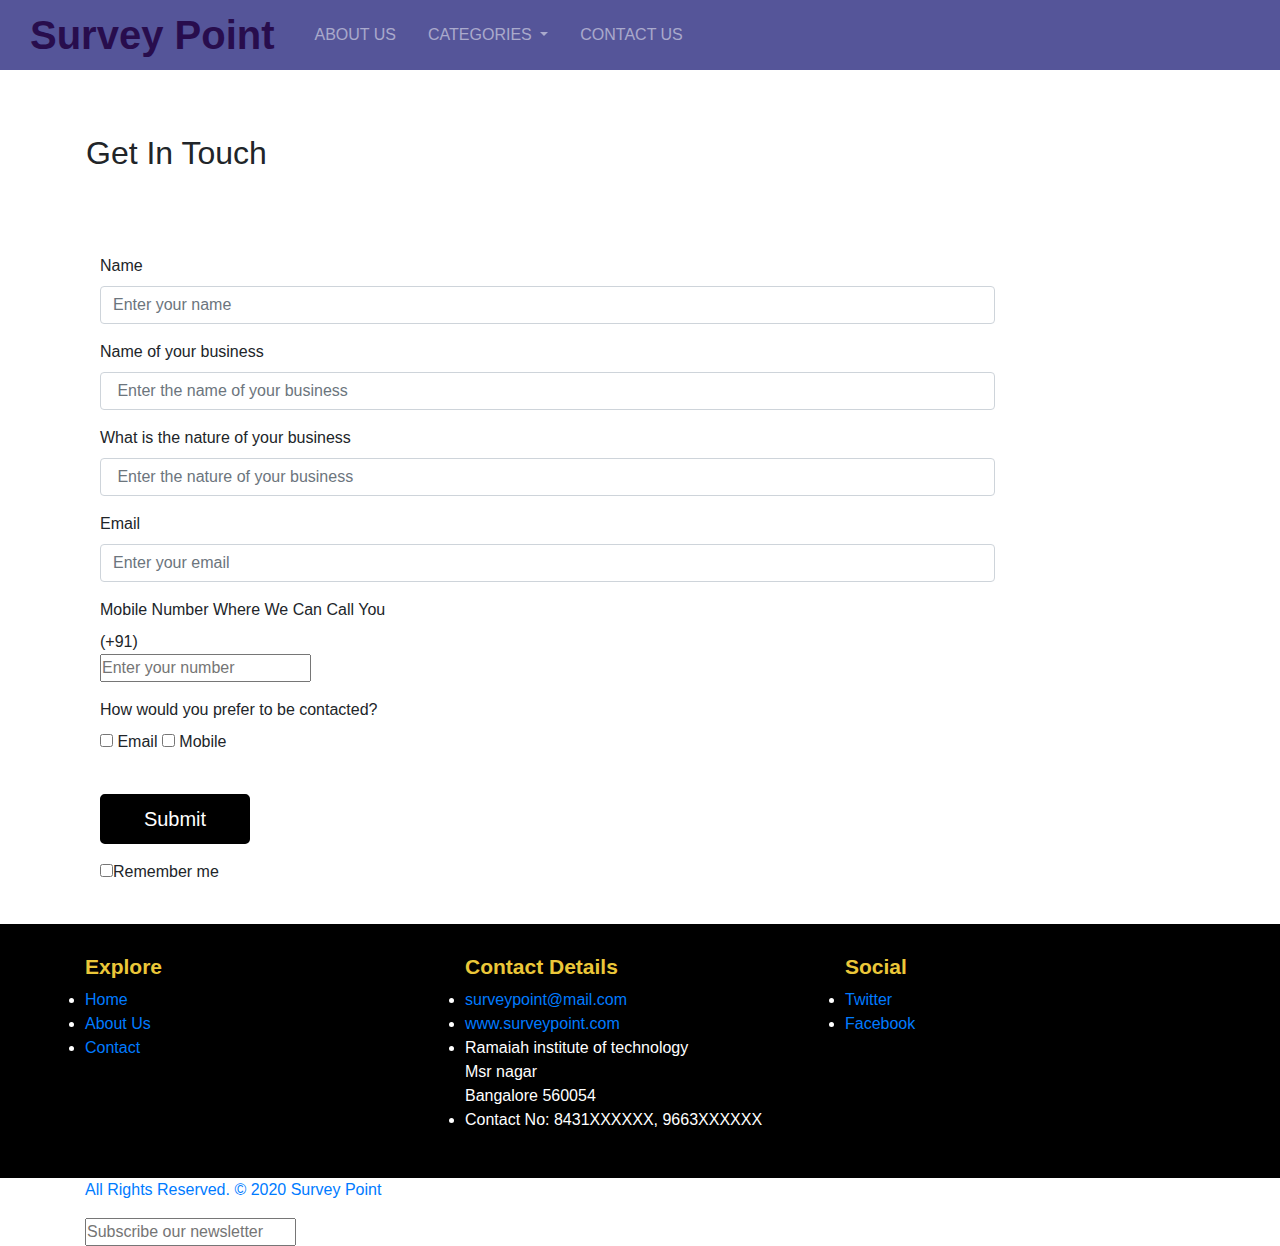
==== contact.html @ c73605cf "games and quiz added" ====
<!DOCTYPE html>
<html lang="en">

<head>
  <meta charset="UTF-8">
  <meta name="viewport" content="width=device-width, initial-scale=1.0">
  <meta http-equiv="X-UA-Compatible" content="ie=edge">
  <!-- Latest compiled and minisfied CSS -->
  <!-- <link rel="stylesheet" href="style.css"> -->
  <!-- <link rel="stylesheet" href="custom.css"> -->
  <link rel="stylesheet" href="style.css">
  <link rel="stylesheet" href="custom.css">
  <link href='https://fonts.googleapis.com/css?family=Raleway:400,800,300' rel='stylesheet' type='text/css'>
  <link rel="stylesheet" href="https://stackpath.bootstrapcdn.com/bootstrap/4.3.1/css/bootstrap.min.css"
    integrity="sha384-ggOyR0iXCbMQv3Xipma34MD+dH/1fQ784/j6cY/iJTQUOhcWr7x9JvoRxT2MZw1T" crossorigin="anonymous">
  <!-- <script type="text/javascript"
    src="https://gc.kis.v2.scr.kaspersky-labs.com/FD126C42-EBFA-4E12-B309-BB3FDD723AC1/main.js"
    charset="UTF-8"></script>
  <script src="https://code.jquery.com/jquery-3.3.1.slim.min.js"
    integrity="sha384-q8i/X+965DzO0rT7abK41JStQIAqVgRVzpbzo5smXKp4YfRvH+8abtTE1Pi6jizo"
    crossorigin="anonymous"></script>
  <script src="https://cdnjs.cloudflare.com/ajax/libs/popper.js/1.14.7/umd/popper.min.js"
    integrity="sha384-UO2eT0CpHqdSJQ6hJty5KVphtPhzWj9WO1clHTMGa3JDZwrnQq4sF86dIHNDz0W1"
    crossorigin="anonymous"></script>
  <script src="https://stackpath.bootstrapcdn.com/bootstrap/4.3.1/js/bootstrap.min.js"
    integrity="sha384-JjSmVgyd0p3pXB1rRibZUAYoIIy6OrQ6VrjIEaFf/nJGzIxFDsf4x0xIM+B07jRM"
    crossorigin="anonymous"></script> -->
  <title>Survey Point</title>
</head>

<body>

  <!-- HEADER SECTION STARTS-->

  <header>
    <nav class="navbar navbar navbar-expand-lg  navbar-dark " style="background-color: #559" ;>
      <a class="logo navbar-brand" href="index.html"> Survey Point </a>
      <button class="navbar-toggler " type="button" data-toggle="collapse" data-target="#navbarNavDropdown  "
        aria-controls="navbarNavDropdown " aria-expanded="false" aria-label="Toggle navigation ">
        <span class=" navbar-toggler-icon"></span>
      </button>
      <div class="collapse  navbar-collapse " id="navbarNavDropdown">
        <ul class="navbar-nav ">
          <li class="nav-item ml-3 ">
            <a class="nav-link" href="about.html">ABOUT US<span class="sr-only">(current)</span></a>
          </li>
          <li class="nav-item dropdown ml-3">
            <a class="nav-link dropdown-toggle" href="#" target="_blank" id="navbarDropdownMenuLink" role="button"
              data-toggle="dropdown" aria-haspopup="true" aria-expanded="false">
              CATEGORIES
            </a>
            <div class="dropdown-menu" aria-labelledby="navbarDropdownMenuLink">
              <div class="dropdown-menu" aria-labelledby="navbarDropdownMenuLink">
              </div>

              <a class="TR dropdown-item menu-fc" target="blank" href="food.html">Food</a>
              <a class="TR dropdown-item menu-fc" href="technology.html">Technology</a>
              <a class="dropdown-item menu-fc" href="entertainment.html">Entertainment</a>
              <a class="dropdown-item menu-fc" href="lifestyle.html">Lifestyle</a>
            </div>
          </li>
          <li class="nav-item ml-3">
            <a class="nav-link" href="contact.html">CONTACT US</a>
          </li>
        </ul>
      </div>
    </nav>
  </header>

  <!-- HEADER SECTION ENDS-->
  


    <div class="container mt-5 pt-3 text-center ">
      <div class="row">
        <h2 class="ml-3 ">Get In Touch</h2>
      </div>

    </div>
    <div class="container">
      <div class="alert " id="message-box">
      </div>
      <div id="contact-form-result" data-notify-type="success"
        data-notify-msg="<i class=icon-ok-sign></i> Message Sent Successfully!"></div>
    </div>
    <form class="nobottommargin" id="template-contactform" name="template-contactform" action="php/contact-form.php"
      method="post">

      <div class="container mt-5">

        <div class="form-group">
          <label class="control-label col-sm-4" for="template-contactform-name">Name</label>
          <div class="col-sm-10">
            <input type="text" id="template-contactform-name" name="template-contactform-name" class="form-control"
              placeholder="Enter your name" required />
          </div>
        </div>
        <div class="form-group">
          <label class="control-label col-sm-4" for="template-contactform-message">Name of your business</label>
          <div class="col-sm-10">
            <input type="text" class="form-control" id="template-contactform-message"
              name="template-contactform-message" placeholder=" Enter the name of your business" required />
          </div>
        </div>
        <div class="form-group">
          <label class="control-label col-sm-4" for="template-contactform-subject">What is the nature of your
            business</label>
          <div class="col-sm-10">
            <input type="text" id="template-contactform-subject" name="template-contactform-subject"
              class="form-control" placeholder=" Enter the nature of your business" required />
          </div>
        </div>



        <div class="form-group">
          <label class="control-label col-sm-4" for="template-contactform-email">Email</label>
          <div class="col-sm-10">
            <input type="email" id="template-contactform-email" name="template-contactform-email" class="form-control"
              placeholder="Enter your email" required />
          </div>
        </div>

        <div class="form-group">
          <label class="control-label col-sm-12" for="template-contactform-phone">Mobile Number Where We Can Call
            You</label>
          <div class="col-sm-12">
            <option data-countryCode="IN" value="91"> (+91)</option>
            <input class=" " type="number" id="template-contactform-phone" name="template-contactform-phone"
              placeholder="Enter your number" required />

          </div>
        </div>

        <div class="form-group">
          <label class="control-label col-sm-4" for=" ">How would you prefer to be contacted?</label>
          <div class="col-sm-offset-2 col-sm-10">
            <div class="checkbox">
              <label><input type="checkbox" id="template-contactform-emailcheckbox" value="yes"
                  name="template-contactform-emailcheckbox" /> Email</label>
              <label><input type="checkbox" id="template-contactform-mobilecheckbox" value="yes"
                  name="template-contactform-mobilecheckbox" /> Mobile</label>
            </div>
          </div>
        </div>
        <div class="form-group">
          <div class="col-sm-offset-2 col-sm-10">
            <button type="button " id="template-contactform-submit" name="template-contactform-submit"
              class="button btn-lg mt-3" data-toggle="modal" data-target="#myModal">Submit</button>

          </div>
        </div>

        <div class="form-group">
          <div class="col-sm-offset-2 col-sm-10">
            <div class="checkbox">
              <label><input type="checkbox" id="template-contactform-remember" value="yes"
                  name="template-contactform-remember" />Remember me</label>
            </div>
          </div>
        </div>
      </div>
    </form>
  </div>




  <!-- Footer -->

  <div class="container mt-3 pt-3"></div>


  <footer class="footer">
    <div class="container">
      <div class="row">
        <div class="col-md-4 col-sm-4 col-xs-12">
          <div class="widget clearfix">
            <div class="widget-title">
              <h3>Explore</h3>
            </div>
            <ul class="twitter-widget footer-links">
              <li>
                <a href="index.html"> Home </a>
              </li>
              <li>
                <a href="about.html">About Us </a>
              </li>
              <li>
                <a href="contact.html"> Contact</a>
              </li>
            </ul>
          </div>
        </div>


        <div class="col-md-4 col-sm-4 col-xs-12">
          <div class="widget clearfix">
            <div class="widget-title">
              <h3>Contact Details</h3>
            </div>

            <ul class="footer-links">
              <li>
                <a href="contact.html">surveypoint@mail.com</a>
              </li>
              <li>
                <a href="index.html">www.surveypoint.com</a>
              </li>
              <li>Ramaiah institute of technology<br />Msr nagar<br />Bangalore 560054</li>
              <li>Contact No: 8431XXXXXX, 9663XXXXXX</li>
            </ul>
          </div>
        </div>

        <div class="col-md-4 col-sm-4 col-xs-12">
          <div class="widget clearfix">
            <div class="widget-title">
              <h3>Social</h3>
            </div>
            <ul class="footer-links">
              <li>
                <a href="https://twitter.com" class="fa fa-twitter">Twitter</a>
              </li>
              <li>
                <a href="https://www.facebook.com" class="fa fa-facebbok"> Facebook</Link>
              </li>

            </ul>
          </div>
        </div>

      </div>
    </div>
  </footer>

  <div class="copyrights">
    <div class="container">
      <div class="footer-distributed">
        <div class="footer-left">
          <p class="footer-company-name">All Rights Reserved. &copy; 2020
            <a href="index.html"> Survey Point </Link>
          </p>
        </div>

        <div class="footer-right">
          <form method="get" action="#">
            <input placeholder="Subscribe our newsletter" name="search" />
            <i class="fa fa-envelope-o"></i>
          </form>
        </div>
      </div>
    </div>
  </div>
  </div>

</body>

</html>
---- style.css ----
*{  
    font-family: 'Lato', sans-serif;
    padding: 0%;
    margin: 0%;
}
body{
    overflow-y: scroll;
}
 
 
/* header */
   
nav{
    background-color:#000;
    opacity: 10;
}
.navbar{
    padding: 0px 30px !important;
}

@media only screen and (max-width:950px){
    .navbar-dark .navbar-nav .nav-link {
        color: #fff  ;
        font-size: 14px !important;
    }
    .menu-fc {
        font-size: 14px!important ;
        color: black ;
    }
 }



/* {
   color:white;
} */
/* .navbar a:hover{
   color:#ebc739;
   transition-duration:0.7s; 
} */
/* .row{
   justify-items: center;
   justify-content: center;
} */
 .logo{
   color:#280d4d!important  ;
   font-size:40px !important;
   font-weight: 900;
}
.menu-fc{
   color:black !important;
}
.main-banner{
    width: auto;
    

} 
    /* HOME PAGE-ARROW */

    *{
        margin: 0%;
        padding: 0%;
        
    }
    .Arrow{
        position: absolute;
        top:92% !important;
        left: 50%;
        transform: translate(-50%,-50%);
    }
    .Arrow span{
        display: block;
        width: 20px;
        height: 20px;
        border-bottom: 3px solid white; 
        border-right: 3px solid white; 
        transform: rotate(45deg);
        margin: -10px;
        animation: animate 2s infinite;
    }
    .Arrow span:nth-child(2){
        animation-delay: -0.2s;
        transform: rotate(45deg) translate(-20px,-20px);
    }
    .Arrow span:nth-child(3){
       animation-delay: -0.4s;
   }
    
    @keyframes animate
    {
        0%
        {
            opacity: 0;
            transform: rotate(45deg) translate(-20px,-20px);
        } 
        50%
        {
            opacity: 1;
        }
        100%
        {
            opacity:0;
            transform: rotate(45deg) translate(20px,20px);
        }
    }
     @media only screen and (min-width:770px)
    { .Arrow{
        position: absolute;
        top:76% !important;
        left: 50%;
        transform: translate(-50%,-50%);
    }
    .Arrow span{
        display: block;
        width: 20px;
        height: 20px;
        border-bottom: 3px solid white; 
        border-right: 3px solid white; 
        transform: rotate(45deg);
        margin: -10px;
        animation: animate 2s infinite;
    }
}
@media only screen and (min-width:426px)
{ .Arrow{
    visibility: hidden;
    position: absolute;
    top: 39% !important;
    left: 50%;
    transform: translate(-50%,-50%);
}
.Arrow span{
    display: block;
    width: 10px;
    height: 10px;
    border-bottom: 3px solid white; 
    border-right: 3px solid white; 
    transform: rotate(45deg);
    margin: -10px;
    animation: animate 2s infinite;
}
}
@media only screen and (min-width:1439px)

{ 
.Arrow span{
    display: block;
    width: 20px;
    height: 20px;
    border-bottom: 3px solid white; 
    border-right: 3px solid white; 
    transform: rotate(45deg);
    margin: -10px;
    animation: animate 2s infinite;
}
}
.Arrow span:nth-child(2){
    animation-delay: -0.2s;
    transform: rotate(45deg) translate(-20px,-20px);
}
 

@keyframes animate
{
    0%
    {
        opacity: 0;
        transform: rotate(45deg) translate(-20px,-20px);
    } 
    50%
    {
        opacity: 1;
    }
    100%
    {
        opacity:0;
        transform: rotate(45deg) translate(20px,20px);
    }
}

/* gradient */
.paragraph{
    justify-items: center;
}
.grad1 {
    height: 316px;
    width: 100%;
    background:url("./images/CP-1.png")no-repeat;   
}
.grad2{
    line-height: 32px;
}
.bon{
    overflow: hidden;
}
.button {
    background-color: black;   
    border: 2px solid black;
    border-radius: 5px;
    width: 150px;
    color: white;
    padding: 5px 30px;
    text-align: center;
    font-size: 16px;
    margin-top: 10px;
    
  }
 .button2 {
     background-color: rgb(1, 5, 7);
     margin-right: 50px;
    } 
  .button3 {
      background-color: rgb(1, 5, 7);
      margin-left: 99px;
    }
    
    @media only screen and (max-width: 430px){
        .button{
             
                background-color: black;   
                border: 2px solid black;
                border-radius: 5px;
                width: 90px;
                color: white;
                padding: 5px 20px;
                text-align: center;
                font-size: 11px;
                margin-top: 0px;
                overflow: hidden;
                
              
        }
    } 
/* PRODUCT-home */
.FW:hover{
    box-shadow: 0 8px 8px 0 rgba(0, 0, 0, 0.2), 0 6px 20px 0 rgba(0, 0, 0, 0.19);}
.work a{
    color: black !important;
    text-decoration: none !important;
}
hr.new4 {
    border: 2px solid black;
    width: 25%;
    margin-left: 37%;
  }
  hr.new3 {
    border: 2px solid black;
    width: 46%;
    margin-left: 27%;
  }
  /* a:hover {
    color: #FFF !important;
    text-decoration: none !important ;
} */
  .cstm-txt
  {
    text-align: center;
    font-size: 22px;
  }

  /* .row {
    display: flex;
    flex-wrap: wrap;
    padding: 0 4px;
  } */
  .FW{
      height: 350px;
  }
   
  
  /* Create four equal columns that sits next to each other */
  .column {
    flex: 25%;
    max-width: 25%;
    padding: 0 px;
    overflow: hidden;
  }
  
  .column img {
    margin-top: 8px;
    vertical-align: middle;
    width: 100%;
    
  }
  /* Responsive layout - makes a two column-layout instead of four columns */
@media screen and (max-width: 800px) {
    .column {
      flex: 50%;
      max-width: 50%;
       
    }
  }
  
  /* Responsive layout - makes the two columns stack on top of each other instead of next to each other */
  @media screen and (max-width: 600px) {
    .column {  
      flex: 100%;
      max-width: 100%;
       
    }
  }
 /* Commerce for enterprises*/
 .comerce{
     font-size: 22px;
 }
 /* .comerce1{
     text-align: center;
     line-height: 38px;
 } */
 /* @media only screen and (min-width:1023px){
     .spl{
         margin-right:15%;
         margin-left: 14%;
     }
 } */
 .comerce-btn{
     margin-left: 492px;
 } 
   
 
 /* Marketplace*/
 .market{
    text-decoration: underline;
    text-align: center;
}
.market1{
    text-align: center;
    line-height: 38px;
}
.link{
    color: white;
}
 
/* footer */
footer{
    background-color: black;
    color: white;
    padding: 30px;
}
.row{
    margin-left: 700px;
}
footer h3{
    color: #ebc739;
    font-weight: 555;
    font-size: 21px;
}
.para{
    font-size: 12px;
    color: #ebc739 ;
}
.para1{
    margin-left: 13px;
}

/* footer-2 */
.copyRight{
    background-color: grey;
    padding: 14px;
    font-size: 14px;
    color: black;
}

/* index1 page */
.find{
    text-decoration: underline;
}
.line{
    text-decoration: underline;
    color: #ebc739;
 }
.vline {
    border-left: 3px solid  #222;
    height: 200px;
    margin-top:-200px;
 }
 @media only screen and (max-width:765px){
    .vline{
        display: none !important ;
    }
}
@media only screen and (min-width:760px){
    .index1{
        margin-left: 70px !important;
    }
}
.hrf{
    color: white;
    text-decoration: none !important;
}
.hrf:hover{
    color: white !important;
}
/* Services */
.new6{
    border: 2px solid black;
    width: 154px;
}
/* work*/
.new5{
    border: 2px solid black;
    width: 323px;
}
.social-img{
    width: 30px;
    height: auto;
    

}

/* latin-ext */
@font-face {
    font-family: 'Slabo 27px';
    font-style: normal;
    font-weight: 400;
    font-display: swap;
    src: local('Slabo 27px'), local('Slabo27px-Regular'), url(https://fonts.gstatic.com/s/slabo27px/v6/mFT0WbgBwKPR_Z4hGN2qgxED1XJ7.woff2) format('woff2');
    unicode-range: U+0100-024F, U+0259, U+1E00-1EFF, U+2020, U+20A0-20AB, U+20AD-20CF, U+2113, U+2C60-2C7F, U+A720-A7FF;
  }
  /* latin */
  @font-face {
    font-family: 'Slabo 27px';
    font-style: normal;
    font-weight: 400;
    font-display: swap;
    src: local('Slabo 27px'), local('Slabo27px-Regular'), url(https://fonts.gstatic.com/s/slabo27px/v6/mFT0WbgBwKPR_Z4hGN2qgx8D1Q.woff2) format('woff2');
    unicode-range: U+0000-00FF, U+0131, U+0152-0153, U+02BB-02BC, U+02C6, U+02DA, U+02DC, U+2000-206F, U+2074, U+20AC, U+2122, U+2191, U+2193, U+2212, U+2215, U+FEFF, U+FFFD;
  }
 

/* vietnamese */
@font-face {
    font-family: 'Archivo Narrow';
    font-style: normal;
    font-weight: 400;
    font-display: swap;
    src: local('Archivo Narrow Regular'), local('ArchivoNarrow-Regular'), url(https://fonts.gstatic.com/s/archivonarrow/v11/tss0ApVBdCYD5Q7hcxTE1ArZ0bb_iXxi2g.woff2) format('woff2');
    unicode-range: U+0102-0103, U+0110-0111, U+1EA0-1EF9, U+20AB;
  }
  /* latin-ext */
  @font-face {
    font-family: 'Archivo Narrow';
    font-style: normal;
    font-weight: 400;
    font-display: swap;
    src: local('Archivo Narrow Regular'), local('ArchivoNarrow-Regular'), url(https://fonts.gstatic.com/s/archivonarrow/v11/tss0ApVBdCYD5Q7hcxTE1ArZ0bb-iXxi2g.woff2) format('woff2');
    unicode-range: U+0100-024F, U+0259, U+1E00-1EFF, U+2020, U+20A0-20AB, U+20AD-20CF, U+2113, U+2C60-2C7F, U+A720-A7FF;
  }
  /* latin */
  @font-face {
    font-family: 'Archivo Narrow';
    font-style: normal;
    font-weight: 400;
    font-display: swap;
    src: local('Archivo Narrow Regular'), local('ArchivoNarrow-Regular'), url(https://fonts.gstatic.com/s/archivonarrow/v11/tss0ApVBdCYD5Q7hcxTE1ArZ0bbwiXw.woff2) format('woff2');
    unicode-range: U+0000-00FF, U+0131, U+0152-0153, U+02BB-02BC, U+02C6, U+02DA, U+02DC, U+2000-206F, U+2074, U+20AC, U+2122, U+2191, U+2193, U+2212, U+2215, U+FEFF, U+FFFD;
  }

  /* ABOUT */
 
  /* .about-bgimage{
       background-image:url("./images/CP-Banner.png");
 color: white; 
height:   auto ;
width: 100% !important;
   } */

   /* WORK */
.work-p
{
    width: 100%;
}

/* PRODUCT */
 .pro-img{
     height: 250px;
  }
  .accordion ul li{
      font-size: 18px ;
      padding: 5px;
  }

  .gradient-bg
  {
    background:linear-gradient(to right,rgb(100, 150, 150) 0,#559 50%,#159 90%);
    height: 310px;
  }
  /* Small-Arrow */
   .card .card-header .down {
    transform: rotate(45deg);
 }
 .card .card-header .down1 {
     color: white !important;
    transform: rotate(45deg);
 }
  .accordion i {
    border: solid ;
    border-width: 0 3px 3px 0;
    display: inline-block;
    padding: 3px;
  }
  .card .bg-color{
    
    background:linear-gradient(to right,#696969 0,#bbb 50%,#C0C0C0 70%);
  }
  .card .bg-color1{
    background:linear-gradient(to right,#fff 0,#bbb 50%,#ccc 70%);
}
.card .bg-color2{
    background:linear-gradient(to right,#C0C0C0 0,#bbb 50%, #696969 70%);
}
.card .bg-color3{
    background:linear-gradient(to right,#bbb 0,#ccc 50%,#aaa 70%);
}
  .card .bold-white {
    color: white;
  }

  .btn.focus, .btn:focus {
    outline: 0;
    box-shadow: 0 0 0 0 !important;
}
  /* SURVEY */
  .marketplace-1  i{
    font-size: 18px ;
    padding: 5px;
 }
 .marketplace-1 ul li{
    font-size: 15px ;
    padding: 5px;
 }
 /* DIGIT */
 .digit-1 i
{
    font-size: 18px ;
    padding: 5px;
}
.digit-1 ul li{
    font-size: 18px ;
    padding: 5px;
 }
 .digit-1 .underline{
     text-decoration: underline;
     color: #6a89cc;
 }
 .card-header{
     background-color: #ebc739;
 }
 .para-same-class{
     font-size: 18px;
     padding: 3px;
 }

 /* services */

 .service-1 ul li{
    font-size: 15x;
    padding: 5px;
 }
 /* marketing-service */
 .marketing-service ul li{
    font-size: 18px;
    padding: 5px;

 }
 
 /* home-page background*/
 .Home-service{
     background-color:#ccc;
     padding: 20px;
 }
 .home-para{
    font-size: 20px;
    padding: 5px;

 }
 .home-work{
     height: 213px;
    
 }

 /* product-page horizantol line */
 hr.new-hr {
    border: 2px solid black;
    width:  22%;
    margin-left: 39%;
  }
  .Market .new-hr1{
    border: 2px solid black;
    width:  29%;
    margin-left: 35%;
  }
  .Service hr.new-hr1 {
    border: 2px solid black;
    width:  34%;
    margin-left: 33%;
  }
  .Service hr.new-hr2{
    border: 2px solid black;
    width:  46%;
    margin-left: 27%;

  }
  .Service hr.new-hr3{
    border: 2px solid black;
    width:  61%;
    margin-left: 19%;

  }

  .Survey-bg{
      background-color: #f6e58d;
 
  }
  .Kyv-bg{
    background-color: #f6e58d;
 
}  
.marketing-service .market-step1{
    color: #e1b12c !important;
}
.MarketPlace ul li{
    font-size: 15px;
    padding: 5px;
}
.seo-opti ol li{ /*seo-optimization */
    padding: 5px;
    font-size: 15px;
}
.SERVICE ul li{
    font-size: 15px;
    padding: 5px;
}
.About{ /*About*/
    background: url(./images/6\ \(1\).png);
     
}
.About.home-para{
    padding: 50px;
}

/* ipad-responsive(about-page) */
/* @media only screen and (max-width:1000px)
    { 
        body
        {
        height: 1553px;
          
    }
} */


/* contact-us form */
.alert-danger {
    background-color: #f2dede;
    border-color: #ebccd1;
    color: #a94442;
}
.alert {
    padding: 15px;
    margin-bottom: 20px;
    border: 1px solid transparent;
    border-radius: 4px;
}


/* MarketPlace (Marketplace eCommerce )*/


.marketplace-1-img img{
   position:relative;
   margin-top: -1%;
   margin-left: 54%;
    
}
.marketplace-1 .marketplace{
    
   position:absolute;
   width:36%;
   margin-top: -17%;
    background-color: white;
   border-style: solid ;

    
}
.marketplace-footer{
   margin-top:9%;
}

@media screen and (max-width: 1300px) {
   
   .marketplace-1-img img{
       position:relative;
       margin-top: 5%;
        width:80%; 
        height:500px;
        
   }
   .marketplace-1 .marketplace{
       position:absolute;
       margin-top: -16%;
       width:46%;
       background: #fff;
    border-style: solid ;

        
   }
   .marketplace-footer{
       margin-top:18%!important;
   }
    

   }
   /* @media screen and (max-width:790px) {
   
   .marketplace-1-img img{
       position:relative;
       margin-top: 5%;
        width:100%; 
        height:500px;
   }
   .marketplace-1 .marketplace{
       position:absolute;
       margin-top: -30%;
       background: #fff;
    border-style: solid ;
    width: 51% ;
 }
   .marketplace-footer{
       margin-top:100%;
   }
}
@media screen and (max-width: 750px) {
     
   .marketplace-1-img img{
       position:relative;
       margin-top: 5%;
       margin-left: 0%!important;
        width:auto; 
        height:400px;
   }
   .marketplace-1 .marketplace{
       position:absolute;
       margin-top: 0%;
       margin-left:0%;
     
    width: auto ;
 }
   .marketplace-footer1{
       margin-top:100%!important;
   }
    

} */
/* @media screen and (max-width: 460px) {
    .survey-main{
        margin-left:0%;
    }
   .marketplace-1-img img{
       position:relative;
       margin-top: 1%;
       margin-left: 15%!important;
        width:69%; 
        height:200px;
   }
   .marketplace-1 .marketplace{
       position:absolute;
       margin-top: -5%;
       margin-left:8%;
       background: #fff;
    border-style: solid ;
    width: 83% ;
 }
    .marketplace-footer{
         
        margin-top:100%;
    } 
}*/

 /* @media screen and (max-width: 740px) {
    .marketplace-1-img img{
        position:relative;
        margin-top: 1%;
        margin-left: 0%!important;
         width:auto; 
         height:auto;
    } 
    .marketplace-1 .marketplace{
        position:absolute;
        margin-top:  0;
        margin-right:11%;
        
     width: auto;
  }
     .marketplace-footer{
          
         margin-top:2%;
     } 
} 
  @media screen and (max-width: 344px) {
    .marketplace-footer1{
          
        margin-top:30%;
    }
}     */

/* marketplace2 (Artificial Intelligence) AND (Seller Central ) */

.marketplace-2-img img{
    position:relative;
    margin-top: -1%;
    margin-left: 0%;
     
 }
 .marketplace-2 .marketplace-para{
     
    position:absolute;
    width:36%;
    padding: 10px;
    margin-left: 30%;
    margin-top: -15%;
    background-color: white;
    border-style: solid ;
 
     
 }
 .marketplace-2 ul li{
     padding: 5px;
 }
 .marketplace-footer2{
    margin-top:10%!important;
 }

/* respomsive */
@media screen and (max-width: 1300px) {
    .marketplace-2-img img{
        position:relative;
        margin-top: -1%;
        margin-left: 0%;
         
     }
     .marketplace-2 .marketplace-para{
         
        position:absolute;
        width:46%;
        padding: 10px;
        margin-left: 30%;
        margin-top: -15%;
         background-color: white;
        border-style: solid ;
     
         
     }
     .marketplace-2 ul li{
         padding: 5px;
     } 
    
     .marketplace-footer2{
        margin-top:17%!important;
     }
}
@media screen and (max-width:1060px) {
    .marketplace-1-img img{
        position:relative;
        margin-top: 5%!important;
         width:74%!important; 
         height:424px!important;
         
    }
    .marketplace-2-img img{
        position:relative;
        margin-top: -1%;
        margin-left: 0%;
         
     }
     .marketplace-2 .marketplace-para{
         
        position:absolute;
        width:51%;
        padding: 10px;
        margin-left: 30%;
        margin-top: -15%;
         background-color: white;
        border-style: solid ;
        /* margin-bottom: 120%!important; */
     
         
     }
     .marketplace-2 ul li{
         padding: 5px;
     }
      
     .marketplace-footer2{
        margin-top:25%!important;
     }

}
@media screen and (max-width:991px) {
    .marketplace-1-img img{
        position:relative;
        margin-top: 5%!important;
         width:87%!important; 
         height:389px!important;
         
    }
}
@media screen and (max-width:9px) {
    /* .marketplace-1-img img{
        position:relative;
        margin-top: 5%!important;
         width:87%!important; 
         height:389px!important;
         
    } */
}
@media screen and (max-width:899px) {
    
    .marketplace-2-img img{
        position:relative;
        margin-top: -2%;
        margin-left: 0%;
         
     }
     .marketplace-2 .marketplace-para{
         
        position:absolute;
        width:51%;
        padding: 10px;
        margin-left: 30%;
        margin-top: -15%;
         background-color: white;
        border-style: solid ;
        /* margin-bottom: 120%!important; */
     
         
     }
     .marketplace-2 ul li{
         padding: 5px;
     }
      
     .marketplace-footer2{
        margin-top:35%!important;
     }

}
 /* image responsive */
  @media screen and (max-width:871px) {
    .Hyperlocal .marketplace-1-img img {
        position:relative;
        
        width: 90%!important;
        height: 400px!important;
     }

} 
@media screen and (max-width:770px) {
    .Hyperlocal .marketplace-1-img img {
        position:relative;
        
        width: 75%!important;
        height: 400px!important;
     }

}  
/* image responsive end */

@media screen and (max-width:800px) {
    .marketplace-1 .marketplace{
        position:absolute;
        margin-top: -20%!important;
        width:56%!important;
        background: #fff;
     border-style: solid ;
  }
    .marketplace-2-img img{
        position:relative;
        margin-top: -1%;
        margin-left: 0%;
        
        
         
     }
     .marketplace-2 .marketplace-para{
         
        position:absolute;
        width:56%;
        padding: 10px;
        margin-left: 30%;
        margin-top: -22%;
         background-color: white;
        border-style: solid ;
        margin-right:11%;
         
     }
     .marketplace-2 ul li{
         padding: 5px;
     }
     .marketplace-footer2{
        margin-top:36%!important;
     }
}
@media screen and (max-width:767px) {
    .marketplace-2 .marketplace-para{
         
        position:absolute;
        width:46%;
        padding: 10px;
        margin-left: 30%;
        margin-top: -15%;
         background-color: white;
        border-style:  none!important ;
     
         
     }
     .marketplace-1 .marketplace{
    
        position:absolute;
        width:36%;
        margin-top: -17%;
         background-color: white;
        border-style: none!important;
     
         
     }
    
.marketplace-1-img img{
    position:relative;
    margin-top: -1%;
    margin-left: 5%;
     
 }
 .marketplace-1 .marketplace{
     
    position:absolute;
    width:36%;
    margin-top: -6%!important;
    margin-left: 3%;
     background-color: white;
    border-style: solid ;
 }
    .marketplace-2-img img{
        position:relative;
        margin-top:  0%;
        margin-left: 0%;
        
         
     }
     .marketplace-2 .marketplace-para{
         
        position:absolute;
        width:56%;
        padding: 10px;
        margin-left:-7%!important;
        margin-top: -7%!important;
         background-color: white;
        border-style: solid ;
        margin-right:0%;
         
     }
     .marketplace-2 ul li{
         padding: 5px;
     }
     .marketplace-footer1{
        margin-top:0%!important;
     }
 
 
    
     /* .marketplace-2 .marketplace-para{
         
        position:absolute;
        width:auto;
        padding: 10px;
        margin-left: 0%;
        margin-top: 1%;
         
        /* margin-bottom: 120%!important; */
     
         
     /* } */ 
     .marketplace-2 ul li{
         padding: 5px;
     }
      
     .marketplace-footer2{
        margin-top:50%!important;
     }
     

}
@media screen and (max-width:691px) {
    .marketplace-footer2{
        margin-top: 63%!important;
     }
    }
    @media screen and (max-width:620px) {
        .marketplace-footer2{
            margin-top: 70%!important;
         }
         .marketplace-1 .marketplace {
     
            position:absolute;
            width:60%!important;
            margin-top: -6%!important;
            margin-left: 3%;
             background-color: white;
            border-style: solid ;
         }
        }
        @media screen and (max-width:570px) {
            .marketplace-footer2{
                margin-top: 75%!important;
             }
             .marketplace-2 .marketplace-para{
         
                position:absolute;
                width:72%;
                padding: 10px;
                margin-left:-7%!important;
                margin-top: -7%!important;
                 background-color: white;
                border-style: solid ;
                margin-right:0%;
                 
             }
             .marketplace-1 .marketplace {
     
                position:absolute;
                width:63%!important;
                margin-top: -6%!important;
                margin-left: 3%;
                 background-color: white;
                border-style: solid ;
             }
            }

            @media screen and (max-width:483px) {
                .marketplace-footer2{
                    margin-top: 100%!important;
                 }
                 .marketplace-1 .marketplace {
         
                    position:absolute;
                    width:80%!important;
                    margin-top: -6%!important;
                    margin-left: -3%;
                     background-color: white;
                    border-style: solid ;
                 }
                 .marketplace-2 .marketplace-para{
         
                    position:absolute;
                    width:72%;
                    padding: 10px;
                    margin-left:-7%!important;
                    margin-top: -7%!important;
                     background-color: white;
                    border-style: solid ;
                    margin-right:0%;
                     
                 }
                }
                
                @media screen and (max-width:419px) {
                    .marketplace-footer2{
                        margin-top: 95%!important;
                     }
                     .marketplace-1 .marketplace {
             
                        position:absolute;
                        width:90%!important;
                        margin-top: -6%!important;
                        margin-left: -3%;
                         background-color: white;
                        border-style: solid ;
                     }
                     .marketplace-2 .marketplace-para{
             
                        position:absolute;
                        width:95%;
                        padding: 10px;
                        margin-left:-7%!important;
                        margin-top: -7%!important;
                         background-color: white;
                        border-style: solid ;
                        margin-right:0%;
                         
                     }
                    }
                
                    @media screen and (max-width:393px) {
                        .marketplace-footer2{
                            margin-top: 112%!important;
                         }
                         .marketplace-1 .marketplace {
                 
                            position:absolute;
                            width:90%!important;
                            margin-top: -6%!important;
                            margin-left: -3%;
                             background-color: white;
                            border-style: solid ;
                         }
                         .marketplace-2 .marketplace-para{
                 
                            position:absolute;
                            width:95%;
                            padding: 10px;
                            margin-left:-7%!important;
                            margin-top: -7%!important;
                             background-color: white;
                            border-style: solid ;
                            margin-right:0%;
                             
                         }
                        }
                        @media screen and (max-width:373px) {
                            .marketplace-footer2{
                                margin-top: 0%!important;
                             }
                             .marketplace-1 .marketplace {
                     
                                position:relative;
                                width:87%!important;
                                margin-top: -6%!important;
                                margin-left: -3%;
                                 background-color: #fff;
                                border-style: solid ;
                             }
                             .marketplace-2 .marketplace-para{
                     
                                position:relative;
                                width:95%;
                                padding: 10px;
                                margin-left:-7%!important;
                                margin-top: -7%!important;
                                 background-color: white;
                                border-style: solid ;
                                margin-right:0%;
                                 
                             }
                            }
                            /* @media screen and (max-width:343px) {
                                .marketplace-footer2{
                                    margin-top: 95%!important;
                                 }
                                } */
                
        /* @media screen and (max-width:546px) {
            .marketplace-footer2{
                margin-top:100%!important;
             }
            } */
            /* @media screen and (max-width:620px) {
                .marketplace-footer2{
                    margin-top: 80%!important;
                 }
                 .marketplace-2 .marketplace-para{
         
                    position:absolute;
                    width:80%;
                    padding: 10px;
                    margin-left:-7%!important;
                    margin-top: -7%!important;
                     background-color: white;
                    border-style: solid ;
                    margin-right:0%;
                     
                 }
                } */
 
     
         
     /* }
     .marketplace-2 ul li{
         padding: 5px;
     }
      
     .marketplace-footer2{
        margin-top:120%!important;
     } */

    

/* @media screen and (max-width:357px) {
    .marketplace-footer2{
        margin-top:120%!important;
     }
    } */

   





 

 .Hyperlocal img{
     width: 550px!important;
     height: 400px!important;


     
.cac {
    background-color: #232323;
    -webkit-transition: all .3s ease-in-out;
    -moz-transition: all .3s ease-in-out;
    -ms-transition: all .3s ease-in-out;
    -o-transition: all .3s ease-in-out;
    transition: all .3s ease-in-out;
}

.cac:hover a h3 {
    color: #fff !important;
}

.cac a h3 {
    color: #999;
}

.cac h3 {
    padding: 60px 0;
    margin: 0;
    font-weight: 400;
    font-size: 20px;
    text-transform: capitalize;
    line-height: !important;
}

.footer {
    padding: 90px 0 80px !important;
    color: #999;
    background-color: #333333;
}

.footer .widget-title {
    position: relative;
    display: block;
    margin-bottom: 30px;
}

.footer .widget-title small {
    color: #999;
    display: block;
    padding: 0 58px;
    text-transform: uppercase;
}

.footer .widget-title h3 {
    color: #fff;
    font-weight: 300;
    font-size: 21px;
    padding: 0;
    margin: 0;
    line-height: 1 !important;
}

.footer-links {
    list-style: none;
    padding: 0;
}

.footer-links a {
    color: #999;
	display: block;
}

.footer-links a:hover,
.footer a:hover {
    color: #7d3ff1;
}

.footer-links li {
    margin-bottom: 10px;
    display: block;
    width: 100%;
    border-bottom: 1px dashed rgba(255, 255, 255, 0.1);
    padding-bottom: 10px;
}

.twitter-widget li {
    margin-bottom: 0;
    border: 0 !important;
}

.twitter-widget li i {
    border-right: 0 !important;
    margin-right: 0;
}

.footer-links li:last-child {
    margin-bottom: 0;
    padding-bottom: 0;
    border: 0;
}

.footer-links i {
    display: inline-block;
    width: 25px;
    margin-right: 10px;
    border-right: 1px dashed rgba(255, 255, 255, 0.1);
}

.copyrights {
    border-top: 1px dashed rgba(255, 255, 255, 0.1);
    background-color: #393939;
    box-sizing: border-box;
    width: 100%;
    text-align: left;
    padding: 30px 0px;
    overflow: hidden;
}

.dmtop.show {
    bottom: 20px;
}

/* Footer left */

.footer-distributed .footer-left {
    float: left;
}

.footer-distributed .footer-links {
    margin: 0 0 10px;
    text-transform: uppercase;
    padding: 0;
}

.footer-distributed .footer-links a {
    display: inline-block;
    line-height: 1.8;
    margin: 0 10px 0 10px;
    text-decoration: none;
}

.footer-distributed .footer-company-name {
    font-weight: 300;
    margin: 10px 10px;
    color: #666;
    padding: 20px 0px;}


/* Footer right */

.footer-distributed .footer-right {
    float: right;
}


/* The search form */

.footer-distributed form {
    position: relative;
}

.footer-distributed form input {
    display: block;
    border-radius: 3px;
    box-sizing: border-box;
    background-color: #181818;
    border: none;
    font: inherit;
    font-size: 15px;
    font-weight: normal;
    color: #999;
    width: 400px;
    padding: 18px 50px 18px 18px;
}

.footer-distributed form input:focus {
    outline: none;
}


/* Changing the placeholder color */

.footer-distributed form input::-webkit-input-placeholder {
    color: #999;
}

.footer-distributed form input::-moz-placeholder {
    opacity: 1;
    color: #999;
}

.footer-distributed form input:-ms-input-placeholder {
    color: #999;
}


/* The magnify glass icon */

.footer-distributed form i {
    width: 18px;
    height: 18px;
    position: absolute;
    top: 16px;
    right: 18px;
    color: #999;
    font-size: 18px;
    margin-top: 6px;
}

.footer-distributed .footer-company-name a{
	color: #ffffff;
}

.footer-distributed .footer-company-name a:hover{
	color: #7d3ff1;
}




 .edit1{
     /* background-color:#000; */
     font-family: 'Algerian', Haettenschweiler, 'Arial Narrow Bold', sans-serif;
     font-weight: 900;
     color: #fff;
 }

.edit2{
     background-color: rgb(173, 173, 231);
     background:url(./images/5.jpg) ;
     
 }
 
 .edit3{
     font-weight: bolder;
 }
---- style.css ----
*{  
    font-family: 'Lato', sans-serif;
    padding: 0%;
    margin: 0%;
}
body{
    overflow-y: scroll;
}
 
 
/* header */
   
nav{
    background-color:#000;
    opacity: 10;
}
.navbar{
    padding: 0px 30px !important;
}

@media only screen and (max-width:950px){
    .navbar-dark .navbar-nav .nav-link {
        color: #fff  ;
        font-size: 14px !important;
    }
    .menu-fc {
        font-size: 14px!important ;
        color: black ;
    }
 }



/* {
   color:white;
} */
/* .navbar a:hover{
   color:#ebc739;
   transition-duration:0.7s; 
} */
/* .row{
   justify-items: center;
   justify-content: center;
} */
 .logo{
   color:#280d4d!important  ;
   font-size:40px !important;
   font-weight: 900;
}
.menu-fc{
   color:black !important;
}
.main-banner{
    width: auto;
    

} 
    /* HOME PAGE-ARROW */

    *{
        margin: 0%;
        padding: 0%;
        
    }
    .Arrow{
        position: absolute;
        top:92% !important;
        left: 50%;
        transform: translate(-50%,-50%);
    }
    .Arrow span{
        display: block;
        width: 20px;
        height: 20px;
        border-bottom: 3px solid white; 
        border-right: 3px solid white; 
        transform: rotate(45deg);
        margin: -10px;
        animation: animate 2s infinite;
    }
    .Arrow span:nth-child(2){
        animation-delay: -0.2s;
        transform: rotate(45deg) translate(-20px,-20px);
    }
    .Arrow span:nth-child(3){
       animation-delay: -0.4s;
   }
    
    @keyframes animate
    {
        0%
        {
            opacity: 0;
            transform: rotate(45deg) translate(-20px,-20px);
        } 
        50%
        {
            opacity: 1;
        }
        100%
        {
            opacity:0;
            transform: rotate(45deg) translate(20px,20px);
        }
    }
     @media only screen and (min-width:770px)
    { .Arrow{
        position: absolute;
        top:76% !important;
        left: 50%;
        transform: translate(-50%,-50%);
    }
    .Arrow span{
        display: block;
        width: 20px;
        height: 20px;
        border-bottom: 3px solid white; 
        border-right: 3px solid white; 
        transform: rotate(45deg);
        margin: -10px;
        animation: animate 2s infinite;
    }
}
@media only screen and (min-width:426px)
{ .Arrow{
    visibility: hidden;
    position: absolute;
    top: 39% !important;
    left: 50%;
    transform: translate(-50%,-50%);
}
.Arrow span{
    display: block;
    width: 10px;
    height: 10px;
    border-bottom: 3px solid white; 
    border-right: 3px solid white; 
    transform: rotate(45deg);
    margin: -10px;
    animation: animate 2s infinite;
}
}
@media only screen and (min-width:1439px)

{ 
.Arrow span{
    display: block;
    width: 20px;
    height: 20px;
    border-bottom: 3px solid white; 
    border-right: 3px solid white; 
    transform: rotate(45deg);
    margin: -10px;
    animation: animate 2s infinite;
}
}
.Arrow span:nth-child(2){
    animation-delay: -0.2s;
    transform: rotate(45deg) translate(-20px,-20px);
}
 

@keyframes animate
{
    0%
    {
        opacity: 0;
        transform: rotate(45deg) translate(-20px,-20px);
    } 
    50%
    {
        opacity: 1;
    }
    100%
    {
        opacity:0;
        transform: rotate(45deg) translate(20px,20px);
    }
}

/* gradient */
.paragraph{
    justify-items: center;
}
.grad1 {
    height: 316px;
    width: 100%;
    background:url("./images/CP-1.png")no-repeat;   
}
.grad2{
    line-height: 32px;
}
.bon{
    overflow: hidden;
}
.button {
    background-color: black;   
    border: 2px solid black;
    border-radius: 5px;
    width: 150px;
    color: white;
    padding: 5px 30px;
    text-align: center;
    font-size: 16px;
    margin-top: 10px;
    
  }
 .button2 {
     background-color: rgb(1, 5, 7);
     margin-right: 50px;
    } 
  .button3 {
      background-color: rgb(1, 5, 7);
      margin-left: 99px;
    }
    
    @media only screen and (max-width: 430px){
        .button{
             
                background-color: black;   
                border: 2px solid black;
                border-radius: 5px;
                width: 90px;
                color: white;
                padding: 5px 20px;
                text-align: center;
                font-size: 11px;
                margin-top: 0px;
                overflow: hidden;
                
              
        }
    } 
/* PRODUCT-home */
.FW:hover{
    box-shadow: 0 8px 8px 0 rgba(0, 0, 0, 0.2), 0 6px 20px 0 rgba(0, 0, 0, 0.19);}
.work a{
    color: black !important;
    text-decoration: none !important;
}
hr.new4 {
    border: 2px solid black;
    width: 25%;
    margin-left: 37%;
  }
  hr.new3 {
    border: 2px solid black;
    width: 46%;
    margin-left: 27%;
  }
  /* a:hover {
    color: #FFF !important;
    text-decoration: none !important ;
} */
  .cstm-txt
  {
    text-align: center;
    font-size: 22px;
  }

  /* .row {
    display: flex;
    flex-wrap: wrap;
    padding: 0 4px;
  } */
  .FW{
      height: 350px;
  }
   
  
  /* Create four equal columns that sits next to each other */
  .column {
    flex: 25%;
    max-width: 25%;
    padding: 0 px;
    overflow: hidden;
  }
  
  .column img {
    margin-top: 8px;
    vertical-align: middle;
    width: 100%;
    
  }
  /* Responsive layout - makes a two column-layout instead of four columns */
@media screen and (max-width: 800px) {
    .column {
      flex: 50%;
      max-width: 50%;
       
    }
  }
  
  /* Responsive layout - makes the two columns stack on top of each other instead of next to each other */
  @media screen and (max-width: 600px) {
    .column {  
      flex: 100%;
      max-width: 100%;
       
    }
  }
 /* Commerce for enterprises*/
 .comerce{
     font-size: 22px;
 }
 /* .comerce1{
     text-align: center;
     line-height: 38px;
 } */
 /* @media only screen and (min-width:1023px){
     .spl{
         margin-right:15%;
         margin-left: 14%;
     }
 } */
 .comerce-btn{
     margin-left: 492px;
 } 
   
 
 /* Marketplace*/
 .market{
    text-decoration: underline;
    text-align: center;
}
.market1{
    text-align: center;
    line-height: 38px;
}
.link{
    color: white;
}
 
/* footer */
footer{
    background-color: black;
    color: white;
    padding: 30px;
}
.row{
    margin-left: 700px;
}
footer h3{
    color: #ebc739;
    font-weight: 555;
    font-size: 21px;
}
.para{
    font-size: 12px;
    color: #ebc739 ;
}
.para1{
    margin-left: 13px;
}

/* footer-2 */
.copyRight{
    background-color: grey;
    padding: 14px;
    font-size: 14px;
    color: black;
}

/* index1 page */
.find{
    text-decoration: underline;
}
.line{
    text-decoration: underline;
    color: #ebc739;
 }
.vline {
    border-left: 3px solid  #222;
    height: 200px;
    margin-top:-200px;
 }
 @media only screen and (max-width:765px){
    .vline{
        display: none !important ;
    }
}
@media only screen and (min-width:760px){
    .index1{
        margin-left: 70px !important;
    }
}
.hrf{
    color: white;
    text-decoration: none !important;
}
.hrf:hover{
    color: white !important;
}
/* Services */
.new6{
    border: 2px solid black;
    width: 154px;
}
/* work*/
.new5{
    border: 2px solid black;
    width: 323px;
}
.social-img{
    width: 30px;
    height: auto;
    

}

/* latin-ext */
@font-face {
    font-family: 'Slabo 27px';
    font-style: normal;
    font-weight: 400;
    font-display: swap;
    src: local('Slabo 27px'), local('Slabo27px-Regular'), url(https://fonts.gstatic.com/s/slabo27px/v6/mFT0WbgBwKPR_Z4hGN2qgxED1XJ7.woff2) format('woff2');
    unicode-range: U+0100-024F, U+0259, U+1E00-1EFF, U+2020, U+20A0-20AB, U+20AD-20CF, U+2113, U+2C60-2C7F, U+A720-A7FF;
  }
  /* latin */
  @font-face {
    font-family: 'Slabo 27px';
    font-style: normal;
    font-weight: 400;
    font-display: swap;
    src: local('Slabo 27px'), local('Slabo27px-Regular'), url(https://fonts.gstatic.com/s/slabo27px/v6/mFT0WbgBwKPR_Z4hGN2qgx8D1Q.woff2) format('woff2');
    unicode-range: U+0000-00FF, U+0131, U+0152-0153, U+02BB-02BC, U+02C6, U+02DA, U+02DC, U+2000-206F, U+2074, U+20AC, U+2122, U+2191, U+2193, U+2212, U+2215, U+FEFF, U+FFFD;
  }
 

/* vietnamese */
@font-face {
    font-family: 'Archivo Narrow';
    font-style: normal;
    font-weight: 400;
    font-display: swap;
    src: local('Archivo Narrow Regular'), local('ArchivoNarrow-Regular'), url(https://fonts.gstatic.com/s/archivonarrow/v11/tss0ApVBdCYD5Q7hcxTE1ArZ0bb_iXxi2g.woff2) format('woff2');
    unicode-range: U+0102-0103, U+0110-0111, U+1EA0-1EF9, U+20AB;
  }
  /* latin-ext */
  @font-face {
    font-family: 'Archivo Narrow';
    font-style: normal;
    font-weight: 400;
    font-display: swap;
    src: local('Archivo Narrow Regular'), local('ArchivoNarrow-Regular'), url(https://fonts.gstatic.com/s/archivonarrow/v11/tss0ApVBdCYD5Q7hcxTE1ArZ0bb-iXxi2g.woff2) format('woff2');
    unicode-range: U+0100-024F, U+0259, U+1E00-1EFF, U+2020, U+20A0-20AB, U+20AD-20CF, U+2113, U+2C60-2C7F, U+A720-A7FF;
  }
  /* latin */
  @font-face {
    font-family: 'Archivo Narrow';
    font-style: normal;
    font-weight: 400;
    font-display: swap;
    src: local('Archivo Narrow Regular'), local('ArchivoNarrow-Regular'), url(https://fonts.gstatic.com/s/archivonarrow/v11/tss0ApVBdCYD5Q7hcxTE1ArZ0bbwiXw.woff2) format('woff2');
    unicode-range: U+0000-00FF, U+0131, U+0152-0153, U+02BB-02BC, U+02C6, U+02DA, U+02DC, U+2000-206F, U+2074, U+20AC, U+2122, U+2191, U+2193, U+2212, U+2215, U+FEFF, U+FFFD;
  }

  /* ABOUT */
 
  /* .about-bgimage{
       background-image:url("./images/CP-Banner.png");
 color: white; 
height:   auto ;
width: 100% !important;
   } */

   /* WORK */
.work-p
{
    width: 100%;
}

/* PRODUCT */
 .pro-img{
     height: 250px;
  }
  .accordion ul li{
      font-size: 18px ;
      padding: 5px;
  }

  .gradient-bg
  {
    background:linear-gradient(to right,rgb(100, 150, 150) 0,#559 50%,#159 90%);
    height: 310px;
  }
  /* Small-Arrow */
   .card .card-header .down {
    transform: rotate(45deg);
 }
 .card .card-header .down1 {
     color: white !important;
    transform: rotate(45deg);
 }
  .accordion i {
    border: solid ;
    border-width: 0 3px 3px 0;
    display: inline-block;
    padding: 3px;
  }
  .card .bg-color{
    
    background:linear-gradient(to right,#696969 0,#bbb 50%,#C0C0C0 70%);
  }
  .card .bg-color1{
    background:linear-gradient(to right,#fff 0,#bbb 50%,#ccc 70%);
}
.card .bg-color2{
    background:linear-gradient(to right,#C0C0C0 0,#bbb 50%, #696969 70%);
}
.card .bg-color3{
    background:linear-gradient(to right,#bbb 0,#ccc 50%,#aaa 70%);
}
  .card .bold-white {
    color: white;
  }

  .btn.focus, .btn:focus {
    outline: 0;
    box-shadow: 0 0 0 0 !important;
}
  /* SURVEY */
  .marketplace-1  i{
    font-size: 18px ;
    padding: 5px;
 }
 .marketplace-1 ul li{
    font-size: 15px ;
    padding: 5px;
 }
 /* DIGIT */
 .digit-1 i
{
    font-size: 18px ;
    padding: 5px;
}
.digit-1 ul li{
    font-size: 18px ;
    padding: 5px;
 }
 .digit-1 .underline{
     text-decoration: underline;
     color: #6a89cc;
 }
 .card-header{
     background-color: #ebc739;
 }
 .para-same-class{
     font-size: 18px;
     padding: 3px;
 }

 /* services */

 .service-1 ul li{
    font-size: 15x;
    padding: 5px;
 }
 /* marketing-service */
 .marketing-service ul li{
    font-size: 18px;
    padding: 5px;

 }
 
 /* home-page background*/
 .Home-service{
     background-color:#ccc;
     padding: 20px;
 }
 .home-para{
    font-size: 20px;
    padding: 5px;

 }
 .home-work{
     height: 213px;
    
 }

 /* product-page horizantol line */
 hr.new-hr {
    border: 2px solid black;
    width:  22%;
    margin-left: 39%;
  }
  .Market .new-hr1{
    border: 2px solid black;
    width:  29%;
    margin-left: 35%;
  }
  .Service hr.new-hr1 {
    border: 2px solid black;
    width:  34%;
    margin-left: 33%;
  }
  .Service hr.new-hr2{
    border: 2px solid black;
    width:  46%;
    margin-left: 27%;

  }
  .Service hr.new-hr3{
    border: 2px solid black;
    width:  61%;
    margin-left: 19%;

  }

  .Survey-bg{
      background-color: #f6e58d;
 
  }
  .Kyv-bg{
    background-color: #f6e58d;
 
}  
.marketing-service .market-step1{
    color: #e1b12c !important;
}
.MarketPlace ul li{
    font-size: 15px;
    padding: 5px;
}
.seo-opti ol li{ /*seo-optimization */
    padding: 5px;
    font-size: 15px;
}
.SERVICE ul li{
    font-size: 15px;
    padding: 5px;
}
.About{ /*About*/
    background: url(./images/6\ \(1\).png);
     
}
.About.home-para{
    padding: 50px;
}

/* ipad-responsive(about-page) */
/* @media only screen and (max-width:1000px)
    { 
        body
        {
        height: 1553px;
          
    }
} */


/* contact-us form */
.alert-danger {
    background-color: #f2dede;
    border-color: #ebccd1;
    color: #a94442;
}
.alert {
    padding: 15px;
    margin-bottom: 20px;
    border: 1px solid transparent;
    border-radius: 4px;
}


/* MarketPlace (Marketplace eCommerce )*/


.marketplace-1-img img{
   position:relative;
   margin-top: -1%;
   margin-left: 54%;
    
}
.marketplace-1 .marketplace{
    
   position:absolute;
   width:36%;
   margin-top: -17%;
    background-color: white;
   border-style: solid ;

    
}
.marketplace-footer{
   margin-top:9%;
}

@media screen and (max-width: 1300px) {
   
   .marketplace-1-img img{
       position:relative;
       margin-top: 5%;
        width:80%; 
        height:500px;
        
   }
   .marketplace-1 .marketplace{
       position:absolute;
       margin-top: -16%;
       width:46%;
       background: #fff;
    border-style: solid ;

        
   }
   .marketplace-footer{
       margin-top:18%!important;
   }
    

   }
   /* @media screen and (max-width:790px) {
   
   .marketplace-1-img img{
       position:relative;
       margin-top: 5%;
        width:100%; 
        height:500px;
   }
   .marketplace-1 .marketplace{
       position:absolute;
       margin-top: -30%;
       background: #fff;
    border-style: solid ;
    width: 51% ;
 }
   .marketplace-footer{
       margin-top:100%;
   }
}
@media screen and (max-width: 750px) {
     
   .marketplace-1-img img{
       position:relative;
       margin-top: 5%;
       margin-left: 0%!important;
        width:auto; 
        height:400px;
   }
   .marketplace-1 .marketplace{
       position:absolute;
       margin-top: 0%;
       margin-left:0%;
     
    width: auto ;
 }
   .marketplace-footer1{
       margin-top:100%!important;
   }
    

} */
/* @media screen and (max-width: 460px) {
    .survey-main{
        margin-left:0%;
    }
   .marketplace-1-img img{
       position:relative;
       margin-top: 1%;
       margin-left: 15%!important;
        width:69%; 
        height:200px;
   }
   .marketplace-1 .marketplace{
       position:absolute;
       margin-top: -5%;
       margin-left:8%;
       background: #fff;
    border-style: solid ;
    width: 83% ;
 }
    .marketplace-footer{
         
        margin-top:100%;
    } 
}*/

 /* @media screen and (max-width: 740px) {
    .marketplace-1-img img{
        position:relative;
        margin-top: 1%;
        margin-left: 0%!important;
         width:auto; 
         height:auto;
    } 
    .marketplace-1 .marketplace{
        position:absolute;
        margin-top:  0;
        margin-right:11%;
        
     width: auto;
  }
     .marketplace-footer{
          
         margin-top:2%;
     } 
} 
  @media screen and (max-width: 344px) {
    .marketplace-footer1{
          
        margin-top:30%;
    }
}     */

/* marketplace2 (Artificial Intelligence) AND (Seller Central ) */

.marketplace-2-img img{
    position:relative;
    margin-top: -1%;
    margin-left: 0%;
     
 }
 .marketplace-2 .marketplace-para{
     
    position:absolute;
    width:36%;
    padding: 10px;
    margin-left: 30%;
    margin-top: -15%;
    background-color: white;
    border-style: solid ;
 
     
 }
 .marketplace-2 ul li{
     padding: 5px;
 }
 .marketplace-footer2{
    margin-top:10%!important;
 }

/* respomsive */
@media screen and (max-width: 1300px) {
    .marketplace-2-img img{
        position:relative;
        margin-top: -1%;
        margin-left: 0%;
         
     }
     .marketplace-2 .marketplace-para{
         
        position:absolute;
        width:46%;
        padding: 10px;
        margin-left: 30%;
        margin-top: -15%;
         background-color: white;
        border-style: solid ;
     
         
     }
     .marketplace-2 ul li{
         padding: 5px;
     } 
    
     .marketplace-footer2{
        margin-top:17%!important;
     }
}
@media screen and (max-width:1060px) {
    .marketplace-1-img img{
        position:relative;
        margin-top: 5%!important;
         width:74%!important; 
         height:424px!important;
         
    }
    .marketplace-2-img img{
        position:relative;
        margin-top: -1%;
        margin-left: 0%;
         
     }
     .marketplace-2 .marketplace-para{
         
        position:absolute;
        width:51%;
        padding: 10px;
        margin-left: 30%;
        margin-top: -15%;
         background-color: white;
        border-style: solid ;
        /* margin-bottom: 120%!important; */
     
         
     }
     .marketplace-2 ul li{
         padding: 5px;
     }
      
     .marketplace-footer2{
        margin-top:25%!important;
     }

}
@media screen and (max-width:991px) {
    .marketplace-1-img img{
        position:relative;
        margin-top: 5%!important;
         width:87%!important; 
         height:389px!important;
         
    }
}
@media screen and (max-width:9px) {
    /* .marketplace-1-img img{
        position:relative;
        margin-top: 5%!important;
         width:87%!important; 
         height:389px!important;
         
    } */
}
@media screen and (max-width:899px) {
    
    .marketplace-2-img img{
        position:relative;
        margin-top: -2%;
        margin-left: 0%;
         
     }
     .marketplace-2 .marketplace-para{
         
        position:absolute;
        width:51%;
        padding: 10px;
        margin-left: 30%;
        margin-top: -15%;
         background-color: white;
        border-style: solid ;
        /* margin-bottom: 120%!important; */
     
         
     }
     .marketplace-2 ul li{
         padding: 5px;
     }
      
     .marketplace-footer2{
        margin-top:35%!important;
     }

}
 /* image responsive */
  @media screen and (max-width:871px) {
    .Hyperlocal .marketplace-1-img img {
        position:relative;
        
        width: 90%!important;
        height: 400px!important;
     }

} 
@media screen and (max-width:770px) {
    .Hyperlocal .marketplace-1-img img {
        position:relative;
        
        width: 75%!important;
        height: 400px!important;
     }

}  
/* image responsive end */

@media screen and (max-width:800px) {
    .marketplace-1 .marketplace{
        position:absolute;
        margin-top: -20%!important;
        width:56%!important;
        background: #fff;
     border-style: solid ;
  }
    .marketplace-2-img img{
        position:relative;
        margin-top: -1%;
        margin-left: 0%;
        
        
         
     }
     .marketplace-2 .marketplace-para{
         
        position:absolute;
        width:56%;
        padding: 10px;
        margin-left: 30%;
        margin-top: -22%;
         background-color: white;
        border-style: solid ;
        margin-right:11%;
         
     }
     .marketplace-2 ul li{
         padding: 5px;
     }
     .marketplace-footer2{
        margin-top:36%!important;
     }
}
@media screen and (max-width:767px) {
    .marketplace-2 .marketplace-para{
         
        position:absolute;
        width:46%;
        padding: 10px;
        margin-left: 30%;
        margin-top: -15%;
         background-color: white;
        border-style:  none!important ;
     
         
     }
     .marketplace-1 .marketplace{
    
        position:absolute;
        width:36%;
        margin-top: -17%;
         background-color: white;
        border-style: none!important;
     
         
     }
    
.marketplace-1-img img{
    position:relative;
    margin-top: -1%;
    margin-left: 5%;
     
 }
 .marketplace-1 .marketplace{
     
    position:absolute;
    width:36%;
    margin-top: -6%!important;
    margin-left: 3%;
     background-color: white;
    border-style: solid ;
 }
    .marketplace-2-img img{
        position:relative;
        margin-top:  0%;
        margin-left: 0%;
        
         
     }
     .marketplace-2 .marketplace-para{
         
        position:absolute;
        width:56%;
        padding: 10px;
        margin-left:-7%!important;
        margin-top: -7%!important;
         background-color: white;
        border-style: solid ;
        margin-right:0%;
         
     }
     .marketplace-2 ul li{
         padding: 5px;
     }
     .marketplace-footer1{
        margin-top:0%!important;
     }
 
 
    
     /* .marketplace-2 .marketplace-para{
         
        position:absolute;
        width:auto;
        padding: 10px;
        margin-left: 0%;
        margin-top: 1%;
         
        /* margin-bottom: 120%!important; */
     
         
     /* } */ 
     .marketplace-2 ul li{
         padding: 5px;
     }
      
     .marketplace-footer2{
        margin-top:50%!important;
     }
     

}
@media screen and (max-width:691px) {
    .marketplace-footer2{
        margin-top: 63%!important;
     }
    }
    @media screen and (max-width:620px) {
        .marketplace-footer2{
            margin-top: 70%!important;
         }
         .marketplace-1 .marketplace {
     
            position:absolute;
            width:60%!important;
            margin-top: -6%!important;
            margin-left: 3%;
             background-color: white;
            border-style: solid ;
         }
        }
        @media screen and (max-width:570px) {
            .marketplace-footer2{
                margin-top: 75%!important;
             }
             .marketplace-2 .marketplace-para{
         
                position:absolute;
                width:72%;
                padding: 10px;
                margin-left:-7%!important;
                margin-top: -7%!important;
                 background-color: white;
                border-style: solid ;
                margin-right:0%;
                 
             }
             .marketplace-1 .marketplace {
     
                position:absolute;
                width:63%!important;
                margin-top: -6%!important;
                margin-left: 3%;
                 background-color: white;
                border-style: solid ;
             }
            }

            @media screen and (max-width:483px) {
                .marketplace-footer2{
                    margin-top: 100%!important;
                 }
                 .marketplace-1 .marketplace {
         
                    position:absolute;
                    width:80%!important;
                    margin-top: -6%!important;
                    margin-left: -3%;
                     background-color: white;
                    border-style: solid ;
                 }
                 .marketplace-2 .marketplace-para{
         
                    position:absolute;
                    width:72%;
                    padding: 10px;
                    margin-left:-7%!important;
                    margin-top: -7%!important;
                     background-color: white;
                    border-style: solid ;
                    margin-right:0%;
                     
                 }
                }
                
                @media screen and (max-width:419px) {
                    .marketplace-footer2{
                        margin-top: 95%!important;
                     }
                     .marketplace-1 .marketplace {
             
                        position:absolute;
                        width:90%!important;
                        margin-top: -6%!important;
                        margin-left: -3%;
                         background-color: white;
                        border-style: solid ;
                     }
                     .marketplace-2 .marketplace-para{
             
                        position:absolute;
                        width:95%;
                        padding: 10px;
                        margin-left:-7%!important;
                        margin-top: -7%!important;
                         background-color: white;
                        border-style: solid ;
                        margin-right:0%;
                         
                     }
                    }
                
                    @media screen and (max-width:393px) {
                        .marketplace-footer2{
                            margin-top: 112%!important;
                         }
                         .marketplace-1 .marketplace {
                 
                            position:absolute;
                            width:90%!important;
                            margin-top: -6%!important;
                            margin-left: -3%;
                             background-color: white;
                            border-style: solid ;
                         }
                         .marketplace-2 .marketplace-para{
                 
                            position:absolute;
                            width:95%;
                            padding: 10px;
                            margin-left:-7%!important;
                            margin-top: -7%!important;
                             background-color: white;
                            border-style: solid ;
                            margin-right:0%;
                             
                         }
                        }
                        @media screen and (max-width:373px) {
                            .marketplace-footer2{
                                margin-top: 0%!important;
                             }
                             .marketplace-1 .marketplace {
                     
                                position:relative;
                                width:87%!important;
                                margin-top: -6%!important;
                                margin-left: -3%;
                                 background-color: #fff;
                                border-style: solid ;
                             }
                             .marketplace-2 .marketplace-para{
                     
                                position:relative;
                                width:95%;
                                padding: 10px;
                                margin-left:-7%!important;
                                margin-top: -7%!important;
                                 background-color: white;
                                border-style: solid ;
                                margin-right:0%;
                                 
                             }
                            }
                            /* @media screen and (max-width:343px) {
                                .marketplace-footer2{
                                    margin-top: 95%!important;
                                 }
                                } */
                
        /* @media screen and (max-width:546px) {
            .marketplace-footer2{
                margin-top:100%!important;
             }
            } */
            /* @media screen and (max-width:620px) {
                .marketplace-footer2{
                    margin-top: 80%!important;
                 }
                 .marketplace-2 .marketplace-para{
         
                    position:absolute;
                    width:80%;
                    padding: 10px;
                    margin-left:-7%!important;
                    margin-top: -7%!important;
                     background-color: white;
                    border-style: solid ;
                    margin-right:0%;
                     
                 }
                } */
 
     
         
     /* }
     .marketplace-2 ul li{
         padding: 5px;
     }
      
     .marketplace-footer2{
        margin-top:120%!important;
     } */

    

/* @media screen and (max-width:357px) {
    .marketplace-footer2{
        margin-top:120%!important;
     }
    } */

   





 

 .Hyperlocal img{
     width: 550px!important;
     height: 400px!important;


     
.cac {
    background-color: #232323;
    -webkit-transition: all .3s ease-in-out;
    -moz-transition: all .3s ease-in-out;
    -ms-transition: all .3s ease-in-out;
    -o-transition: all .3s ease-in-out;
    transition: all .3s ease-in-out;
}

.cac:hover a h3 {
    color: #fff !important;
}

.cac a h3 {
    color: #999;
}

.cac h3 {
    padding: 60px 0;
    margin: 0;
    font-weight: 400;
    font-size: 20px;
    text-transform: capitalize;
    line-height: !important;
}

.footer {
    padding: 90px 0 80px !important;
    color: #999;
    background-color: #333333;
}

.footer .widget-title {
    position: relative;
    display: block;
    margin-bottom: 30px;
}

.footer .widget-title small {
    color: #999;
    display: block;
    padding: 0 58px;
    text-transform: uppercase;
}

.footer .widget-title h3 {
    color: #fff;
    font-weight: 300;
    font-size: 21px;
    padding: 0;
    margin: 0;
    line-height: 1 !important;
}

.footer-links {
    list-style: none;
    padding: 0;
}

.footer-links a {
    color: #999;
	display: block;
}

.footer-links a:hover,
.footer a:hover {
    color: #7d3ff1;
}

.footer-links li {
    margin-bottom: 10px;
    display: block;
    width: 100%;
    border-bottom: 1px dashed rgba(255, 255, 255, 0.1);
    padding-bottom: 10px;
}

.twitter-widget li {
    margin-bottom: 0;
    border: 0 !important;
}

.twitter-widget li i {
    border-right: 0 !important;
    margin-right: 0;
}

.footer-links li:last-child {
    margin-bottom: 0;
    padding-bottom: 0;
    border: 0;
}

.footer-links i {
    display: inline-block;
    width: 25px;
    margin-right: 10px;
    border-right: 1px dashed rgba(255, 255, 255, 0.1);
}

.copyrights {
    border-top: 1px dashed rgba(255, 255, 255, 0.1);
    background-color: #393939;
    box-sizing: border-box;
    width: 100%;
    text-align: left;
    padding: 30px 0px;
    overflow: hidden;
}

.dmtop.show {
    bottom: 20px;
}

/* Footer left */

.footer-distributed .footer-left {
    float: left;
}

.footer-distributed .footer-links {
    margin: 0 0 10px;
    text-transform: uppercase;
    padding: 0;
}

.footer-distributed .footer-links a {
    display: inline-block;
    line-height: 1.8;
    margin: 0 10px 0 10px;
    text-decoration: none;
}

.footer-distributed .footer-company-name {
    font-weight: 300;
    margin: 10px 10px;
    color: #666;
    padding: 20px 0px;}


/* Footer right */

.footer-distributed .footer-right {
    float: right;
}


/* The search form */

.footer-distributed form {
    position: relative;
}

.footer-distributed form input {
    display: block;
    border-radius: 3px;
    box-sizing: border-box;
    background-color: #181818;
    border: none;
    font: inherit;
    font-size: 15px;
    font-weight: normal;
    color: #999;
    width: 400px;
    padding: 18px 50px 18px 18px;
}

.footer-distributed form input:focus {
    outline: none;
}


/* Changing the placeholder color */

.footer-distributed form input::-webkit-input-placeholder {
    color: #999;
}

.footer-distributed form input::-moz-placeholder {
    opacity: 1;
    color: #999;
}

.footer-distributed form input:-ms-input-placeholder {
    color: #999;
}


/* The magnify glass icon */

.footer-distributed form i {
    width: 18px;
    height: 18px;
    position: absolute;
    top: 16px;
    right: 18px;
    color: #999;
    font-size: 18px;
    margin-top: 6px;
}

.footer-distributed .footer-company-name a{
	color: #ffffff;
}

.footer-distributed .footer-company-name a:hover{
	color: #7d3ff1;
}




 .edit1{
     /* background-color:#000; */
     font-family: 'Algerian', Haettenschweiler, 'Arial Narrow Bold', sans-serif;
     font-weight: 900;
     color: #fff;
 }

.edit2{
     background-color: rgb(173, 173, 231);
     background:url(./images/5.jpg) ;
     
 }
 
 .edit3{
     font-weight: bolder;
 }
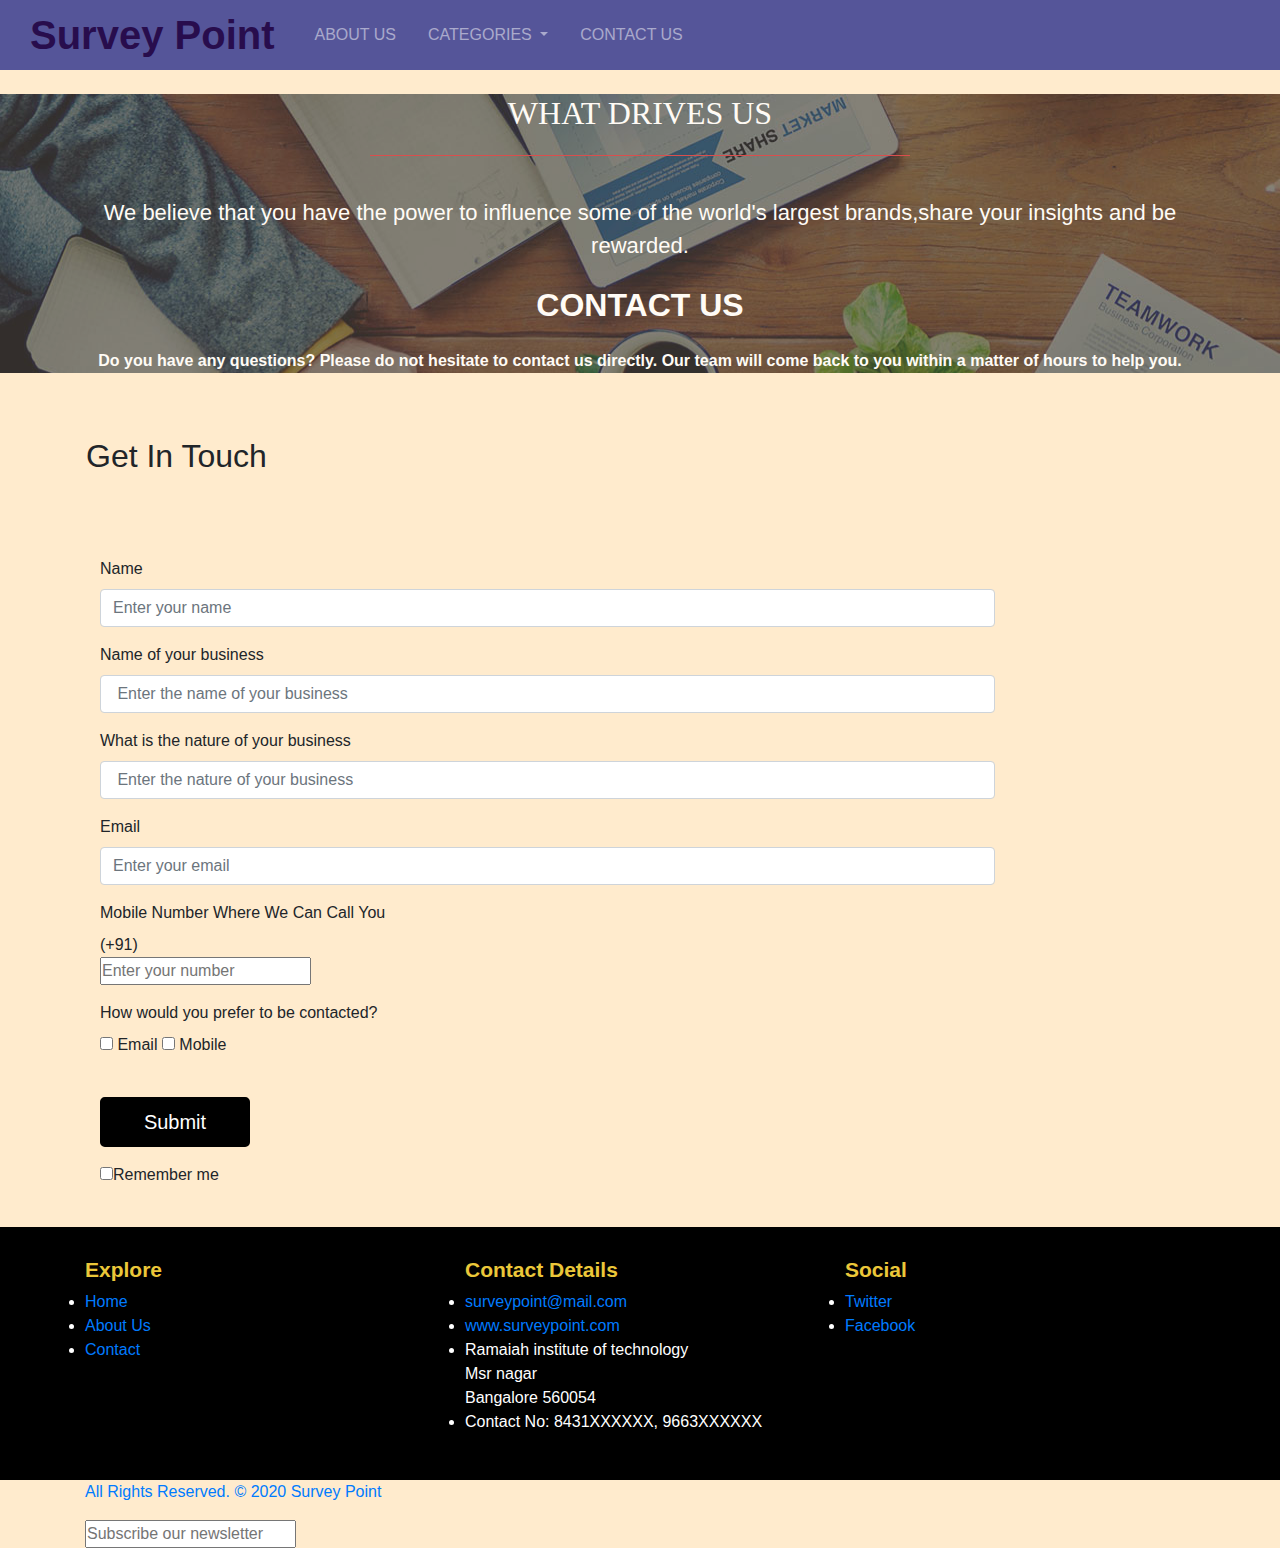
==== commit 9cb26c05: "final" ====
--- a/contact.html
+++ b/contact.html
@@ -10,6 +10,8 @@
   <!-- <link rel="stylesheet" href="custom.css"> -->
   <link rel="stylesheet" href="style.css">
   <link rel="stylesheet" href="custom.css">
+  <link rel="stylesheet" href="contact.css">
+  
   <link href='https://fonts.googleapis.com/css?family=Raleway:400,800,300' rel='stylesheet' type='text/css'>
   <link rel="stylesheet" href="https://stackpath.bootstrapcdn.com/bootstrap/4.3.1/css/bootstrap.min.css"
     integrity="sha384-ggOyR0iXCbMQv3Xipma34MD+dH/1fQ784/j6cY/iJTQUOhcWr7x9JvoRxT2MZw1T" crossorigin="anonymous">
@@ -28,7 +30,7 @@
   <title>Survey Point</title>
 </head>
 
-<body>
+<body style="background-color: blanchedalmond;">
 
   <!-- HEADER SECTION STARTS-->
 
@@ -66,101 +68,126 @@
       </div>
     </nav>
   </header>
-
+  <br>
   <!-- HEADER SECTION ENDS-->
-  
-
-
-    <div class="container mt-5 pt-3 text-center ">
-      <div class="row">
-        <h2 class="ml-3 ">Get In Touch</h2>
-      </div>
-
-    </div>
-    <div class="container">
-      <div class="alert " id="message-box">
-      </div>
-      <div id="contact-form-result" data-notify-type="success"
-        data-notify-msg="<i class=icon-ok-sign></i> Message Sent Successfully!"></div>
-    </div>
-    <form class="nobottommargin" id="template-contactform" name="template-contactform" action="php/contact-form.php"
-      method="post">
-
-      <div class="container mt-5">
-
-        <div class="form-group">
-          <label class="control-label col-sm-4" for="template-contactform-name">Name</label>
-          <div class="col-sm-10">
-            <input type="text" id="template-contactform-name" name="template-contactform-name" class="form-control"
-              placeholder="Enter your name" required />
-          </div>
-        </div>
-        <div class="form-group">
-          <label class="control-label col-sm-4" for="template-contactform-message">Name of your business</label>
-          <div class="col-sm-10">
-            <input type="text" class="form-control" id="template-contactform-message"
-              name="template-contactform-message" placeholder=" Enter the name of your business" required />
-          </div>
-        </div>
-        <div class="form-group">
-          <label class="control-label col-sm-4" for="template-contactform-subject">What is the nature of your
-            business</label>
-          <div class="col-sm-10">
-            <input type="text" id="template-contactform-subject" name="template-contactform-subject"
-              class="form-control" placeholder=" Enter the nature of your business" required />
-          </div>
-        </div>
-
-
-
-        <div class="form-group">
-          <label class="control-label col-sm-4" for="template-contactform-email">Email</label>
-          <div class="col-sm-10">
-            <input type="email" id="template-contactform-email" name="template-contactform-email" class="form-control"
-              placeholder="Enter your email" required />
-          </div>
-        </div>
-
-        <div class="form-group">
-          <label class="control-label col-sm-12" for="template-contactform-phone">Mobile Number Where We Can Call
-            You</label>
-          <div class="col-sm-12">
-            <option data-countryCode="IN" value="91"> (+91)</option>
-            <input class=" " type="number" id="template-contactform-phone" name="template-contactform-phone"
-              placeholder="Enter your number" required />
-
-          </div>
-        </div>
-
-        <div class="form-group">
-          <label class="control-label col-sm-4" for=" ">How would you prefer to be contacted?</label>
-          <div class="col-sm-offset-2 col-sm-10">
-            <div class="checkbox">
-              <label><input type="checkbox" id="template-contactform-emailcheckbox" value="yes"
-                  name="template-contactform-emailcheckbox" /> Email</label>
-              <label><input type="checkbox" id="template-contactform-mobilecheckbox" value="yes"
-                  name="template-contactform-mobilecheckbox" /> Mobile</label>
-            </div>
-          </div>
-        </div>
-        <div class="form-group">
-          <div class="col-sm-offset-2 col-sm-10">
-            <button type="button " id="template-contactform-submit" name="template-contactform-submit"
-              class="button btn-lg mt-3" data-toggle="modal" data-target="#myModal">Submit</button>
-
-          </div>
-        </div>
-
-        <div class="form-group">
-          <div class="col-sm-offset-2 col-sm-10">
-            <div class="checkbox">
-              <label><input type="checkbox" id="template-contactform-remember" value="yes"
-                  name="template-contactform-remember" />Remember me</label>
-            </div>
-          </div>
-        </div>
-      </div>
-    </form>
+  <div class="new" style="background-image: url(./images/hero.jpg); color: #fff; font-weight: bolder;opacity: 0.8;">
+    
+    <div class="container text-center">
+      <h2 style="font-family: 'Times New Roman', Times, serif; font-size: xx-large;">
+        WHAT DRIVES US
+      </h2>
+      <div class="col-md-12 col-md-offset-2">
+        <div class="red-border">
+          &nbsp;
+        </div>
+        <p class="ct-u-size22 ct-u-fontWeight300 marginTop40">
+          We believe that you have the power to influence some of the world's largest brands,share your
+          insights and be rewarded.
+        </p>
+      </div>
+    </div>
+
+    <div>
+      <h2 style="margin-top:2.5em;margin-bottom: 1em;" class="h1-responsive font-weight-bold text-center my-4">CONTACT
+        US
+      </h2>
+      <!--Section description-->
+      <p class="text-center w-responsive mx-auto mb-5" style="margin-bottom: 3em;">Do you have any
+        questions? Please do not hesitate to contact us directly. Our team will come back to you within
+        a matter of hours to help you.</p>
+
+    </div>
+  </div>
+  <div class="container mt-5 pt-3 text-center ">
+    <div class="row">
+      <h2 class="ml-3 ">Get In Touch</h2>
+    </div>
+
+  </div>
+  <div class="container">
+    <div class="alert " id="message-box">
+    </div>
+    <div id="contact-form-result" data-notify-type="success"
+      data-notify-msg="<i class=icon-ok-sign></i> Message Sent Successfully!"></div>
+  </div>
+  <form class="nobottommargin" id="template-contactform" name="template-contactform" action="php/contact-form.php"
+    method="post">
+
+    <div class="container mt-5">
+
+      <div class="form-group">
+        <label class="control-label col-sm-4" for="template-contactform-name">Name</label>
+        <div class="col-sm-10">
+          <input type="text" id="template-contactform-name" name="template-contactform-name" class="form-control"
+            placeholder="Enter your name" required />
+        </div>
+      </div>
+      <div class="form-group">
+        <label class="control-label col-sm-4" for="template-contactform-message">Name of your business</label>
+        <div class="col-sm-10">
+          <input type="text" class="form-control" id="template-contactform-message" name="template-contactform-message"
+            placeholder=" Enter the name of your business" required />
+        </div>
+      </div>
+      <div class="form-group">
+        <label class="control-label col-sm-4" for="template-contactform-subject">What is the nature of your
+          business</label>
+        <div class="col-sm-10">
+          <input type="text" id="template-contactform-subject" name="template-contactform-subject" class="form-control"
+            placeholder=" Enter the nature of your business" required />
+        </div>
+      </div>
+
+
+
+      <div class="form-group">
+        <label class="control-label col-sm-4" for="template-contactform-email">Email</label>
+        <div class="col-sm-10">
+          <input type="email" id="template-contactform-email" name="template-contactform-email" class="form-control"
+            placeholder="Enter your email" required />
+        </div>
+      </div>
+
+      <div class="form-group">
+        <label class="control-label col-sm-12" for="template-contactform-phone">Mobile Number Where We Can Call
+          You</label>
+        <div class="col-sm-12">
+          <option data-countryCode="IN" value="91"> (+91)</option>
+          <input class=" " type="number" id="template-contactform-phone" name="template-contactform-phone"
+            placeholder="Enter your number" required />
+
+        </div>
+      </div>
+
+      <div class="form-group">
+        <label class="control-label col-sm-4" for=" ">How would you prefer to be contacted?</label>
+        <div class="col-sm-offset-2 col-sm-10">
+          <div class="checkbox">
+            <label><input type="checkbox" id="template-contactform-emailcheckbox" value="yes"
+                name="template-contactform-emailcheckbox" /> Email</label>
+            <label><input type="checkbox" id="template-contactform-mobilecheckbox" value="yes"
+                name="template-contactform-mobilecheckbox" /> Mobile</label>
+          </div>
+        </div>
+      </div>
+      <div class="form-group">
+        <div class="col-sm-offset-2 col-sm-10">
+          <button type="button " id="template-contactform-submit" name="template-contactform-submit"
+            class="button btn-lg mt-3" data-toggle="modal" data-target="#myModal">Submit</button>
+
+        </div>
+      </div>
+
+      <div class="form-group">
+        <div class="col-sm-offset-2 col-sm-10">
+          <div class="checkbox">
+            <label><input type="checkbox" id="template-contactform-remember" value="yes"
+                name="template-contactform-remember" />Remember me</label>
+          </div>
+        </div>
+      </div>
+    </div>
+  </form>
   </div>
 
 
--- a/style.css
+++ b/style.css
@@ -1531,8 +1531,9 @@
      font-weight: bolder;
  }
 
-  
-
+div::after{
+opacity=0.3
+}
 
  
   
--- a/style.css
+++ b/style.css
@@ -1531,8 +1531,9 @@
      font-weight: bolder;
  }
 
-  
-
+div::after{
+opacity=0.3
+}
 
  
   
--- a/contact.css
+++ b/contact.css
@@ -0,0 +1,68 @@
+.separator-type, .title-type, .intro-type, .content-type .intro-type p {
+    position: relative;
+}
+.intro-type .container {
+    padding: 107px 0px 102px 0px !important;
+}
+#product-header-section, .intro-type .container {
+    padding: 68px 15px 72px !important;
+}
+@media (min-width: 1630px)
+.container {
+    width: 1630px;
+}
+.parallax {
+    background-attachment: inherit !important;
+}
+.parallax {
+    background-attachment: inherit !important;
+    background-repeat: repeat;
+    background-size: cover;
+    position: absolute;
+    top: 0px;
+    bottom: 0px;
+    width: 100%;
+    z-index: -10;
+}
+.company-heading h1 {
+    margin-bottom: 40px;
+    line-height: 80px;
+    color: #fff;
+    font-weight: 700 !important;
+    text-align: center;
+}
+.seo-header, .product-header, .intro-type .container h1.white, .company-heading h1 {
+    font-family: 'Raleway', sans-serif;
+    font-weight: 100 !important;
+    text-transform: capitalize;
+    font-size: 65px;
+    margin-bottom: 20px;
+}
+.company-sections h2, .careers-sections h2, .perks-section h2 {
+    font-weight: 800;
+    font-size: 50px;
+}
+.company-sections h2, .company-sections h3, .careers-sections h2, .perks-section h2 {
+    font-family: 'proxima-nova', sans-serif;
+}
+.red-border {
+    width: 50%;
+    border-bottom: 1px solid #d2282e;
+    margin: 0 auto;
+    height: 16px;
+}
+.company-sections p {
+    margin-top: 20px;
+}
+.ct-u-size22 {
+    font-size: 22px;
+}
+.ct-u-fontWeight300 {
+    font-weight: 300;
+}
+.marginTop40 {
+    margin-top: 40px !important;
+}
+.ct-u-paddingBoth100 {
+    padding: 100px 15px;
+}
